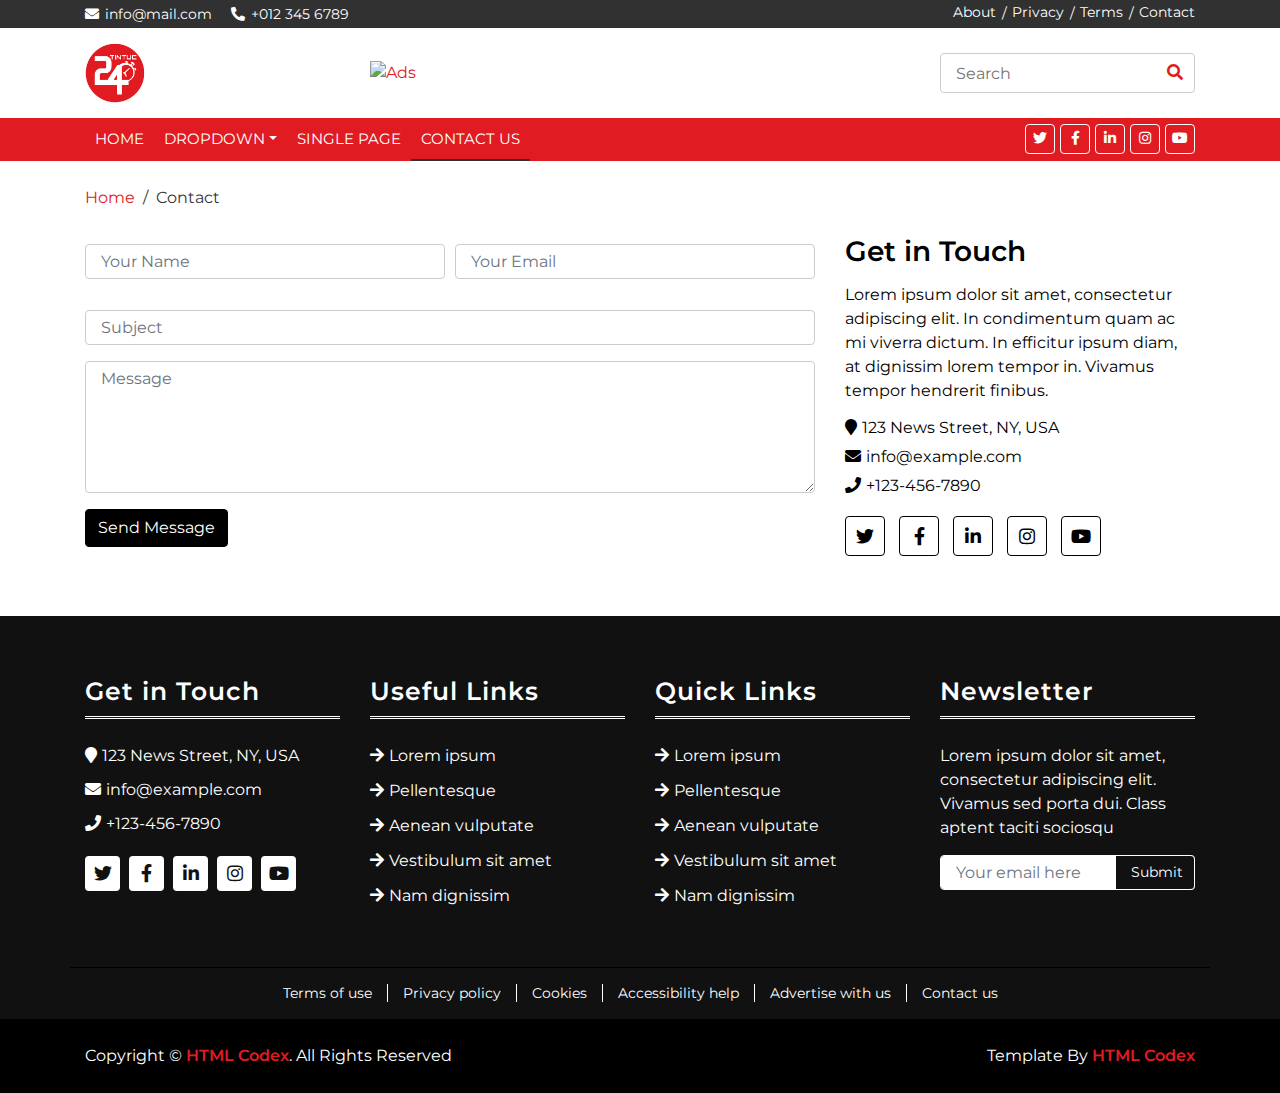
==== contact.html @ 7a1177d1 "release" ====
<!DOCTYPE html>
<html lang="en">
    <head>
        <meta charset="utf-8">
        <title>Bootstrap News Template - Free HTML Templates</title>
        <meta content="width=device-width, initial-scale=1.0" name="viewport">
        <meta content="Bootstrap News Template - Free HTML Templates" name="keywords">
        <meta content="Bootstrap News Template - Free HTML Templates" name="description">

        <!-- Favicon -->
        <link href="img/favicon.ico" rel="icon">

        <!-- Google Fonts -->
        <link href="https://fonts.googleapis.com/css?family=Montserrat:400,600&display=swap" rel="stylesheet"> 

        <!-- CSS Libraries -->
        <link href="https://stackpath.bootstrapcdn.com/bootstrap/4.4.1/css/bootstrap.min.css" rel="stylesheet">
        <link href="https://cdnjs.cloudflare.com/ajax/libs/font-awesome/5.10.0/css/all.min.css" rel="stylesheet">
        <link href="lib/slick/slick.css" rel="stylesheet">
        <link href="lib/slick/slick-theme.css" rel="stylesheet">

        <!-- Template Stylesheet -->
        <link href="css/style.css" rel="stylesheet">
    </head>

    <body>
        <!-- Top Bar Start -->
        <div class="top-bar">
            <div class="container">
                <div class="row">
                    <div class="col-md-6">
                        <div class="tb-contact">
                            <p><i class="fas fa-envelope"></i>info@mail.com</p>
                            <p><i class="fas fa-phone-alt"></i>+012 345 6789</p>
                        </div>
                    </div>
                    <div class="col-md-6">
                        <div class="tb-menu">
                            <a href="">About</a>
                            <a href="">Privacy</a>
                            <a href="">Terms</a>
                            <a href="">Contact</a>
                        </div>
                    </div>
                </div>
            </div>
        </div>
        <!-- Top Bar Start -->
        
        <!-- Brand Start -->
        <div class="brand">
            <div class="container">
                <div class="row align-items-center">
                    <div class="col-lg-3 col-md-4">
                        <div class="b-logo">
                            <a href="index.html">
                                <img src="img/logo.png" alt="Logo">
                            </a>
                        </div>
                    </div>
                    <div class="col-lg-6 col-md-4">
                        <div class="b-ads">
                            <a href="https://htmlcodex.com">
                                <img src="img/ads-1.jpg" alt="Ads">
                            </a>
                        </div>
                    </div>
                    <div class="col-lg-3 col-md-4">
                        <div class="b-search">
                            <input type="text" placeholder="Search">
                            <button><i class="fa fa-search"></i></button>
                        </div>
                    </div>
                </div>
            </div>
        </div>
        <!-- Brand End -->

        <!-- Nav Bar Start -->
        <div class="nav-bar">
            <div class="container">
                <nav class="navbar navbar-expand-md bg-dark navbar-dark">
                    <a href="#" class="navbar-brand">MENU</a>
                    <button type="button" class="navbar-toggler" data-toggle="collapse" data-target="#navbarCollapse">
                        <span class="navbar-toggler-icon"></span>
                    </button>

                    <div class="collapse navbar-collapse justify-content-between" id="navbarCollapse">
                        <div class="navbar-nav mr-auto">
                            <a href="index.html" class="nav-item nav-link">Home</a>
                            <div class="nav-item dropdown">
                                <a href="#" class="nav-link dropdown-toggle" data-toggle="dropdown">Dropdown</a>
                                <div class="dropdown-menu">
                                    <a href="#" class="dropdown-item">Sub Item 1</a>
                                    <a href="#" class="dropdown-item">Sub Item 2</a>
                                </div>
                            </div>
                            <a href="single-page.html" class="nav-item nav-link">Single Page</a>
                            <a href="contact.html" class="nav-item nav-link active">Contact Us</a>
                        </div>
                        <div class="social ml-auto">
                            <a href=""><i class="fab fa-twitter"></i></a>
                            <a href=""><i class="fab fa-facebook-f"></i></a>
                            <a href=""><i class="fab fa-linkedin-in"></i></a>
                            <a href=""><i class="fab fa-instagram"></i></a>
                            <a href=""><i class="fab fa-youtube"></i></a>
                        </div>
                    </div>
                </nav>
            </div>
        </div>
        <!-- Nav Bar End -->
        
        <!-- Breadcrumb Start -->
        <div class="breadcrumb-wrap">
            <div class="container">
                <ul class="breadcrumb">
                    <li class="breadcrumb-item"><a href="#">Home</a></li>
                    <li class="breadcrumb-item active">Contact</li>
                </ul>
            </div>
        </div>
        <!-- Breadcrumb End -->
        
        <!-- Contact Start -->
        <div class="contact">
            <div class="container">
                <div class="row align-items-center">
                    <div class="col-md-8">
                        <div class="contact-form">
                            <form>
                                <div class="form-row">
                                    <div class="form-group col-md-6">
                                        <input type="text" class="form-control" placeholder="Your Name" />
                                    </div>
                                    <div class="form-group col-md-6">
                                        <input type="email" class="form-control" placeholder="Your Email" />
                                    </div>
                                </div>
                                <div class="form-group">
                                    <input type="text" class="form-control" placeholder="Subject" />
                                </div>
                                <div class="form-group">
                                    <textarea class="form-control" rows="5" placeholder="Message"></textarea>
                                </div>
                                <div><button class="btn" type="submit">Send Message</button></div>
                            </form>
                        </div>
                    </div>
                    <div class="col-md-4">
                        <div class="contact-info">
                            <h3>Get in Touch</h3>
                            <p>
                                Lorem ipsum dolor sit amet, consectetur adipiscing elit. In condimentum quam ac mi viverra dictum. In efficitur ipsum diam, at dignissim lorem tempor in. Vivamus tempor hendrerit finibus.
                            </p>
                            <h4><i class="fa fa-map-marker"></i>123 News Street, NY, USA</h4>
                            <h4><i class="fa fa-envelope"></i>info@example.com</h4>
                            <h4><i class="fa fa-phone"></i>+123-456-7890</h4>
                            <div class="social">
                                <a href=""><i class="fab fa-twitter"></i></a>
                                <a href=""><i class="fab fa-facebook-f"></i></a>
                                <a href=""><i class="fab fa-linkedin-in"></i></a>
                                <a href=""><i class="fab fa-instagram"></i></a>
                                <a href=""><i class="fab fa-youtube"></i></a>
                            </div>
                        </div>
                    </div>
                </div>
            </div>
        </div>
        <!-- Contact End -->
        
        <!-- Footer Start -->
        <div class="footer">
            <div class="container">
                <div class="row">
                    <div class="col-lg-3 col-md-6">
                        <div class="footer-widget">
                            <h3 class="title">Get in Touch</h3>
                            <div class="contact-info">
                                <p><i class="fa fa-map-marker"></i>123 News Street, NY, USA</p>
                                <p><i class="fa fa-envelope"></i>info@example.com</p>
                                <p><i class="fa fa-phone"></i>+123-456-7890</p>
                                <div class="social">
                                    <a href=""><i class="fab fa-twitter"></i></a>
                                    <a href=""><i class="fab fa-facebook-f"></i></a>
                                    <a href=""><i class="fab fa-linkedin-in"></i></a>
                                    <a href=""><i class="fab fa-instagram"></i></a>
                                    <a href=""><i class="fab fa-youtube"></i></a>
                                </div>
                            </div>
                        </div>
                    </div>
                    
                    <div class="col-lg-3 col-md-6">
                        <div class="footer-widget">
                            <h3 class="title">Useful Links</h3>
                            <ul>
                                <li><a href="#">Lorem ipsum</a></li>
                                <li><a href="#">Pellentesque</a></li>
                                <li><a href="#">Aenean vulputate</a></li>
                                <li><a href="#">Vestibulum sit amet</a></li>
                                <li><a href="#">Nam dignissim</a></li>
                            </ul>
                        </div>
                    </div>

                    <div class="col-lg-3 col-md-6">
                        <div class="footer-widget">
                            <h3 class="title">Quick Links</h3>
                            <ul>
                                <li><a href="#">Lorem ipsum</a></li>
                                <li><a href="#">Pellentesque</a></li>
                                <li><a href="#">Aenean vulputate</a></li>
                                <li><a href="#">Vestibulum sit amet</a></li>
                                <li><a href="#">Nam dignissim</a></li>
                            </ul>
                        </div>
                    </div>
                    
                    <div class="col-lg-3 col-md-6">
                        <div class="footer-widget">
                            <h3 class="title">Newsletter</h3>
                            <div class="newsletter">
                                <p>
                                    Lorem ipsum dolor sit amet, consectetur adipiscing elit. Vivamus sed porta dui. Class aptent taciti sociosqu
                                </p>
                                <form>
                                    <input class="form-control" type="email" placeholder="Your email here">
                                    <button class="btn">Submit</button>
                                </form>
                            </div>
                        </div>
                    </div>
                </div>
            </div>
        </div>
        <!-- Footer End -->
        
        <!-- Footer Menu Start -->
        <div class="footer-menu">
            <div class="container">
                <div class="f-menu">
                    <a href="">Terms of use</a>
                    <a href="">Privacy policy</a>
                    <a href="">Cookies</a>
                    <a href="">Accessibility help</a>
                    <a href="">Advertise with us</a>
                    <a href="">Contact us</a>
                </div>
            </div>
        </div>
        <!-- Footer Menu End -->

        <!-- Footer Bottom Start -->
        <div class="footer-bottom">
            <div class="container">
                <div class="row">
                    <div class="col-md-6 copyright">
                        <p>Copyright &copy; <a href="https://htmlcodex.com">HTML Codex</a>. All Rights Reserved</p>
                    </div>

                    <div class="col-md-6 template-by">
                        <p>Template By <a href="https://htmlcodex.com">HTML Codex</a></p>
                    </div>
                </div>
            </div>
        </div>
        <!-- Footer Bottom End -->

        <!-- Back to Top -->
        <a href="#" class="back-to-top"><i class="fa fa-chevron-up"></i></a>

        <!-- JavaScript Libraries -->
        <script src="https://code.jquery.com/jquery-3.4.1.min.js"></script>
        <script src="https://stackpath.bootstrapcdn.com/bootstrap/4.4.1/js/bootstrap.bundle.min.js"></script>
        <script src="lib/easing/easing.min.js"></script>
        <script src="lib/slick/slick.min.js"></script>

        <!-- Template Javascript -->
        <script src="js/main.js"></script>
    </body>
</html>
---- css/style.css ----
/**********************************/
/********** General CSS ***********/
/**********************************/
body {
    color: #000000;
    font-family: 'Montserrat', sans-serif;
    font-weight: 400;
    background: #ffffff;
}

a {
    color: #e01b22;
    transition: 0.5s;
}

a:hover,
a:active,
a:focus {
    color: #000000;
    outline: none;
    text-decoration: none;
}

p {
    padding: 0;
    margin: 0 0 15px 0;
    color: #000000;
}

h1,
h2,
h3,
h4,
h5,
h6 {
    margin: 0 0 15px 0;
    padding: 0;
    color: #000000;
    font-weight: 600;
}

h4,
h5,
h6 {
    font-weight: 400;
}

.back-to-top {
    position: fixed;
    display: none;
    background: #e01b22;
    color: #ffffff;
    width: 35px;
    height: 35px;
    text-align: center;
    line-height: 1;
    font-size: 16px;
    right: 15px;
    bottom: 15px;
    transition: background 0.5s;
    border-radius: 4px;
    z-index: 11;
}

.back-to-top:hover {
    background: #000000;
}

.back-to-top i {
    padding-top: 9px;
    color: #ffffff;
}


/**********************************/
/********* Form Input CSS *********/
/**********************************/
.form-control,
.custom-select {
    width: 100%;
    height: 35px;
    padding: 5px 15px;
    color: #999999;
    border: 1px solid #cccccc;
    margin-bottom: 15px
}

.form-control:focus,
.custom-select:focus {
    box-shadow: none;
    border-color: #e01b22;
}

.custom-radio,
.custom-checkbox {
    margin-bottom: 15px;
}

.custom-radio .custom-control-label::before,
.custom-checkbox .custom-control-label::before {
    border-color: #cccccc;
}

.custom-radio .custom-control-input:checked~.custom-control-label::before,
.custom-checkbox .custom-control-input:checked~.custom-control-label::before {
    color: #ffffff;
    background: #e01b22;
}

button.btn {
    color: #ffffff;
    background: #000000;
    border: 1px solid #000000;
}

button.btn:hover {
    color: #ffffff;
    background: #e01b22;
    border-color: #e01b22;
}


/**********************************/
/*********** Top Bar CSS **********/
/**********************************/
.top-bar {
    padding: 2px 0;
    background: #313131;
}

.top-bar .tb-contact p {
    display: inline-block;
    margin: 0;
    color: #ffffff;
    font-size: 14px;
}

.top-bar .tb-contact p i {
    margin-right: 6px;
}

.top-bar .tb-contact p:first-child {
    margin-right: 15px;
}

.top-bar .tb-menu {
    font-size: 0;
    text-align: right;
}

.top-bar .tb-menu a {
    color: #ffffff;
    font-size: 14px;
    margin: 0 8px;
}

.top-bar .tb-menu a:hover {
    color: #ffffff;
}

.top-bar .tb-menu a:last-child {
    margin-right: 0;
}

.top-bar .tb-menu a::after {
    position: absolute;
    content: "/";
    margin: 1px 0 0 6px;
    color: #ffffff;
    font-size: 14px;
}

.top-bar .tb-menu a:last-child::after {
    display: none;
}

@media (max-width: 768px) {
    .top-bar .tb-contact,
    .top-bar .tb-menu {
        text-align: center;
    }
}


/**********************************/
/*********** Brand CSS ************/
/**********************************/
.brand {
    margin: 15px 0;
    background: #ffffff;
}

.brand .b-logo {
    text-align: left;
    overflow: hidden;
}

.brand .b-logo a img {
    max-width: 100%;
    max-height: 60px;
}

.brand .b-ads {
    overflow: hidden;
}

.brand .b-ads a img {
    max-width: 100%;
    max-height: 100%;
}

.brand .b-search {
    width: 100%;
}

.brand .b-search input[type=text] {
    width: 100%;
    height: 40px;
    padding: 0 15px;
    color: #666666;
    border: 1px solid #cccccc;
    border-radius: 4px;
}

.brand .b-search input[type=text]:focus {
    border-color: #e01b22;
}

.brand .b-search button {
    position: absolute;
    width: 40px;
    height: 40px;
    top: 0;
    right: 15px;
    border: none;
    background: none;
    color: #e01b22;
    border-radius: 0 4px 4px 0;
}

.brand .b-search button:hover {
    background: #e01b22;
    color: #ffffff;
}

@media (min-width: 768px) {
    .brand {
        max-height: 90px;
    }
}

@media (max-width: 767.98px) {
    .brand .b-logo,
    .brand .b-ads,
    .brand .b-search {
        text-align: center;
        margin-bottom: 15px;
    }
    
    .brand .b-search {
        margin-bottom: 0;
    }
}


/**********************************/
/*********** Nav Bar CSS **********/
/**********************************/
.nav-bar {
    position: relative;
}

.nav-bar.nav-sticky {
    position: fixed;
    top: 0;
    width: 100%;
    box-shadow: 0 2px 5px rgba(0, 0, 0, .3);
    z-index: 999;
}

.nav-bar .navbar {
    height: 100%;
    padding: 0;
}

.navbar-dark .navbar-nav .nav-link,
.navbar-dark .navbar-nav .nav-link:focus,
.navbar-dark .navbar-nav .nav-link:hover,
.navbar-dark .navbar-nav .nav-link.active {
    padding: 10px 10px 8px 10px;
    color: #ffffff;
}

.navbar-dark .navbar-nav .nav-link:hover,
.navbar-dark .navbar-nav .nav-link.active {
    border-bottom: 2px solid #313131;
    transition: none;
}

.nav-bar .dropdown-menu {
    margin-top: 0;
    border: 0;
    border-radius: 0;
    background: #f8f9fa;
}

@media (min-width: 768px) {
    .nav-bar,
    .nav-bar .navbar {
        background: #e01b22 !important;
    }
    
    .nav-bar .navbar-brand {
        display: none;
    }
    
    .nav-bar a.nav-link {
        padding: 8px 15px;
        font-size: 15px;
        text-transform: uppercase;
    }
}

@media (max-width: 768px) {   
    .nav-bar,
    .nav-bar .navbar {
        padding: 3px 0;
        background: #e01b22 !important;
    }
    
    .nav-bar a.nav-link {
        padding: 5px;
    }
    
    .nav-bar .dropdown-menu {
        box-shadow: none;
    }
    
    .nav-bar .social {
        display: none;
    }
}

.nav-bar .social {
    font-size: 0;
    overflow: hidden;
}

.nav-bar .social a {
    display: inline-block;
    margin-left: 5px;
    width: 30px;
    height: 30px;
    padding: 3px 0;
    text-align: center;
    font-size: 14px;
    background: #e01b22;
    border: 1px solid #ffffff;
    border-radius: 4px;
}

.nav-bar .social a:hover {
    background: #ffffff;
    border: 1px solid #ffffff;
}

.nav-bar .social a i {
    color: #ffffff;
}

.nav-bar .social a:hover i {
    color: #e01b22;
}


/**********************************/
/********** Top News CSS **********/
/**********************************/
.top-news {
    position: relative;
    width: 100%;
    padding: 30px 0 0 0;
}

.top-news .tn-img {
    position: relative;
    overflow: hidden;
}

.top-news .tn-img img {
    width: 100%;
}

.top-news .tn-img:hover img {
    filter: blur(3px);
    -webkit-filter: blur(3px);
}

.top-news .tn-title {
    position: absolute;
    top: 0; 
    right: 0;
    bottom: 0; 
    left: 0;
    padding: 15px 10px 15px 20px;
    background-image: linear-gradient(rgba(0, 0, 0, .0), rgba(0, 0, 0, .3), rgba(0, 0, 0, .9));
    display: flex;
    align-items: flex-end;
}

.top-news .tn-title a {
    display: block;
    width: 100%;
    color: #ffffff;
    font-size: 18px;
    font-weight: 400;
    transition: .3s;
}

.top-news .tn-left .tn-title a {
    font-size: 30px;
    font-weight: 600;
}

.top-news .tn-title a:hover {
    color: #e01b22;
}

.top-news .tn-left {
    margin-bottom: 30px;
}

.top-news .tn-right {
    margin-bottom: 60px;
    padding: 0 30px;
}

.top-news .tn-right .col-md-6 {
    padding: 0;
}

.top-news .slick-prev,
.top-news .slick-next {
    width: 28px;
    height: 28px;
    z-index: 1;
    transition: .5s;
    color: #ffffff;
    background: #000000;
    border-radius: 4px;
}

.top-news .slick-prev {
    left: 30px;
}

.top-news .slick-next {
    right: 30px;
}

.top-news .slick-prev:hover,
.top-news .slick-prev:focus,
.top-news .slick-next:hover,
.top-news .slick-next:focus {
    color: #ffffff;
    background: #e01b22;
}

.top-news .slick-prev::before,
.top-news .slick-next::before {
    font-family: "Font Awesome 5 Free";
    font-size: 18px;
    font-weight: 900;
    color: #ffffff;
}

.top-news .slick-prev::before {
    content: "\f104";
}

.top-news .slick-next::before {
    content: "\f105";
}


/**********************************/
/******* Category News CSS ********/
/**********************************/
.cat-news {
    position: relative;
    width: 100%;
    padding: 0;
}

.cat-news .col-md-6 {
    margin-bottom: 30px;
}

.cat-news h2 {
    color: #000000;
    margin-bottom: 30px;
    padding-bottom: 15px;
    border-bottom: 3px double #000000;
}

.cat-news .cn-img {
    position: relative;
    overflow: hidden;
}

.cat-news .cn-img img {
    width: 100%;
}

.cat-news .cn-img:hover img {
    filter: blur(3px);
    -webkit-filter: blur(3px);
}

.cat-news .cn-title {
    position: absolute;
    top: 0; 
    right: 0;
    bottom: 0; 
    left: 0;
    padding: 15px 10px 15px 20px;
    background-image: linear-gradient(rgba(0, 0, 0, .0), rgba(0, 0, 0, .3), rgba(0, 0, 0, .9));
    display: flex;
    align-items: flex-end;
}

.cat-news .cn-title a {
    display: block;
    width: 100%;
    color: #ffffff;
    font-size: 18px;
    font-weight: 400;
    transition: .3s;
}

.cat-news .cn-title a:hover {
    color: #e01b22;
}

.cat-news .slick-prev,
.cat-news .slick-next {
    top: -62px;
    width: 28px;
    height: 28px;
    z-index: 1;
    transition: .5s;
    color: #ffffff;
    background: #000000;
    border-radius: 4px;
}

.cat-news .slick-prev {
    left: calc(100% - 85px);
}

.cat-news .slick-next {
    right: 14px;
}

.cat-news .slick-prev:hover,
.cat-news .slick-prev:focus,
.cat-news .slick-next:hover,
.cat-news .slick-next:focus {
    color: #ffffff;
    background: #e01b22;
}

.cat-news .slick-prev::before,
.cat-news .slick-next::before {
    font-family: "Font Awesome 5 Free";
    font-size: 18px;
    font-weight: 900;
    color: #ffffff;
}

.cat-news .slick-prev::before {
    content: "\f104";
}

.cat-news .slick-next::before {
    content: "\f105";
}


/**********************************/
/********** Tab News CSS **********/
/**********************************/
.tab-news {
    position: relative;
}

.tab-news .col-md-6 {
    margin-bottom: 60px;
}

.tab-news .nav.nav-pills .nav-link {
    color: #ffffff;
    background: #000000;
    border-radius: 0;
}

.tab-news .nav.nav-pills .nav-link:hover,
.tab-news .nav.nav-pills .nav-link.active {
    color: #ffffff;
    background: #e01b22;
}

.tab-news .tab-content {
    padding: 30px 15px 15px 15px;
    background: rgba(0, 0, 0, .05);
}

.tab-news .tn-news {
    display: flex;
    align-items: center;
    margin-bottom: 15px;
    background: #ffffff;
}

.tab-news .tn-img {
    width: 150px;
}

.tab-news .tn-img img {
    width: 150px;
}

.tab-news .tn-title {
    padding: 10px 15px;
}

.tab-news .tn-title a {
    color: #000000;
    font-size: 18px;
    font-weight: 400;
    transition: all .3s;
}

.tab-news .tn-title a:hover {
    color: #e01b22;
}



/**********************************/
/********** Main News CSS *********/
/**********************************/
.main-news {
    position: relative;
    width: 100%;
    margin-bottom: 30px;
}

.main-news .col-md-4 {
    margin-bottom: 30px;
}

.main-news .mn-img {
    position: relative;
    overflow: hidden;
}

.main-news .mn-img img {
    width: 100%;
}

.main-news .mn-img:hover img {
    filter: blur(3px);
    -webkit-filter: blur(3px);
}

.main-news .mn-title {
    position: absolute;
    top: 0; 
    right: 0;
    bottom: 0; 
    left: 0;
    padding: 15px 10px 15px 20px;
    background-image: linear-gradient(rgba(0, 0, 0, .0), rgba(0, 0, 0, .3), rgba(0, 0, 0, .9));
    display: flex;
    align-items: flex-end;
}

.main-news .mn-title a {
    display: block;
    width: 100%;
    color: #ffffff;
    font-size: 18px;
    font-weight: 400;
    transition: .3s;
}

.main-news .mn-title a:hover {
    color: #e01b22;
}

.main-news .mn-list {
    margin-bottom: 30px;
}

.main-news .mn-list h2 {
    color: #000000;
    margin-bottom: 30px;
    padding-bottom: 15px;
    border-bottom: 3px double #000000;
}

.main-news .mn-list ul {
    margin: 0;
    padding: 0;
    list-style: none;
}

.main-news .mn-list ul li {
    margin: 0 0 12px 22px; 
}

.main-news .mn-list ul li:last-child {
    margin-bottom: 0; 
}

.main-news .mn-list ul li a {
    color: #000000;
    display: block;
    line-height: 23px;
}

.main-news .mn-list ul li::before {
    position: absolute;
    content: '\f061';
    font-family: 'Font Awesome 5 Free';
    font-weight: 900;
    color: #000000;
    left: 1px;
}

.main-news .mn-list ul li a:hover {
    color: #e01b22;
}


/**********************************/
/********* Breadcrumb CSS *********/
/**********************************/
.breadcrumb-wrap {
    position: relative;
    width: 100%;
    background: #ffffff;
}

.breadcrumb-wrap .breadcrumb {
    margin: 25px 0 0 0;
    padding: 0;
    background: none;
}

.breadcrumb-wrap .breadcrumb .breadcrumb-item + .breadcrumb-item::before {
    color: #353535;
}

.breadcrumb-wrap .breadcrumb .breadcrumb-item.active {
    color: #353535;
}


/**********************************/
/********* Single News CSS ********/
/**********************************/
.single-news {
    position: relative;
    width: 100%;
    padding: 25px 0 0 0;
    margin-bottom: 15px;
}

.single-news .sn-img {
    position: relative;
    overflow: hidden;
}

.single-news .sn-img img {
    width: 100%;
}

.single-news .sn-content {
    position: relative;
    width: 100%;
    padding: 30px 0;
}

.single-news .sn-content h1.sn-title {
    display: block;
    width: 100%;
    color: #000000;
}

.single-news .sn-related {
    margin-bottom: 45px;
}

.single-news .sn-related h2 {
    color: #000000;
    margin-bottom: 30px;
    padding-bottom: 15px;
    border-bottom: 3px double #000000;
}

.single-news .sn-slider .sn-img {
    position: relative;
    overflow: hidden;
}

.single-news .sn-slider .sn-img img {
    width: 100%;
}

.single-news .sn-slider .sn-img:hover img {
    filter: blur(3px);
    -webkit-filter: blur(3px);
}

.single-news .sn-slider .sn-title {
    position: absolute;
    top: 0; 
    right: 0;
    bottom: 0; 
    left: 0;
    padding: 15px 10px 15px 20px;
    background-image: linear-gradient(rgba(0, 0, 0, .0), rgba(0, 0, 0, .3), rgba(0, 0, 0, .9));
    display: flex;
    align-items: flex-end;
}

.single-news .sn-slider .sn-title a {
    display: block;
    width: 100%;
    color: #ffffff;
    font-size: 18px;
    font-weight: 400;
    transition: .3s;
}

.single-news .sn-slider .sn-title a:hover {
    color: #e01b22;
}

.single-news .sn-slider .slick-prev,
.single-news .sn-slider .slick-next {
    top: -62px;
    width: 28px;
    height: 28px;
    z-index: 1;
    transition: .5s;
    color: #ffffff;
    background: #000000;
    border-radius: 4px;
}

.single-news .sn-slider .slick-prev {
    left: calc(100% - 85px);
}

.single-news .sn-slider .slick-next {
    right: 14px;
}

.single-news .sn-slider .slick-prev:hover,
.single-news .sn-slider .slick-prev:focus,
.single-news .sn-slider .slick-next:hover,
.single-news .sn-slider .slick-next:focus {
    color: #ffffff;
    background: #e01b22;
}

.single-news .sn-slider .slick-prev::before,
.single-news .sn-slider .slick-next::before {
    font-family: "Font Awesome 5 Free";
    font-size: 18px;
    font-weight: 900;
    color: #ffffff;
}

.single-news .sn-slider .slick-prev::before {
    content: "\f104";
}

.single-news .sn-slider .slick-next::before {
    content: "\f105";
}


/**********************************/
/*********** Sidebar CSS **********/
/**********************************/
.sidebar {
    position: relative;
    width: 100%;
}

.sidebar .sidebar-widget {
    position: relative;
    width: 100%;
    margin-bottom: 45px;
}

.sidebar .sidebar-widget h2.sw-title {
    color: #000000;
    margin-bottom: 30px;
    padding-bottom: 15px;
    border-bottom: 3px double #000000;
}

.sidebar .sidebar-widget .news-list {
    position: relative;
    margin-bottom: 30px;
}

.sidebar .news-list .nl-item {
    display: flex;
    align-items: center;
    margin-bottom: 15px;
}

.sidebar .news-list .nl-item .nl-img {
    width: 100px;
}

.sidebar .news-list .nl-item .nl-img img {
    width: 100px;
}

.sidebar .news-list .nl-item .nl-title {
    padding-left: 15px;
}

.sidebar .news-list .nl-item .nl-title a {
    color: #000000;
    font-size: 16px;
    font-weight: 400;
    transition: all .3s;
}

.sidebar .news-list .nl-item .nl-title a:hover {
    color: #e01b22;
}

.sidebar .sidebar-widget .tab-news {
    position: relative;
    margin-bottom: 30px;
}

.sidebar .tab-news .nav.nav-pills .nav-link {
    color: #ffffff;
    background: #000000;
    border-radius: 0;
}

.sidebar .tab-news .nav.nav-pills .nav-link:hover,
.sidebar .tab-news .nav.nav-pills .nav-link.active {
    color: #ffffff;
    background: #e01b22;
}

.sidebar .tab-news .tab-content {
    padding: 15px 0 0 0;
    background: transparent;
}

.sidebar .tab-news .tab-content .container {
    padding: 0;
}

.sidebar .tab-news .tn-news {
    display: flex;
    align-items: center;
    margin-bottom: 15px;
}

.sidebar .tab-news .tn-img {
    width: 100px;
}

.sidebar .tab-news .tn-img img {
    width: 100px;
}

.sidebar .tab-news .tn-title {
    padding: 0 0 0 15px;
}

.sidebar .tab-news .tn-title a {
    color: #000000;
    font-size: 16px;
    font-weight: 400;
    transition: all .3s;
}

.sidebar .tab-news .tn-title a:hover {
    color: #e01b22;
}

.sidebar .sidebar-widget .category {
    position: relative;
}

.sidebar .category ul {
    margin: 0;
    padding: 0;
    list-style: none;
}

.sidebar .category ul li {
    margin: 0 0 12px 22px; 
}

.sidebar .category ul li:last-child {
    margin-bottom: 0; 
}

.sidebar .category ul li a {
    display: inline-block;
    color: #000000;
    line-height: 23px;
}

.sidebar .category ul li a:hover {
    color: #e01b22;
}

.sidebar .category ul li::before {
    position: absolute;
    content: '\f061';
    font-family: 'Font Awesome 5 Free';
    font-weight: 900;
    color: #000000;
    left: 1px;
}

.sidebar .category ul li span {
    display: inline-block;
    float: right;
}

.sidebar .sidebar-widget .tags {
    position: relative;
}

.sidebar .sidebar-widget .tags a {
    display: inline-block;
    margin-bottom: 5px;
    padding: 5px 10px;
    color: #000000;
    background: #ffffff;
    border: 1px solid #000000;
    border-radius: 4px;
}

.sidebar .sidebar-widget .tags a:hover {
    color: #ffffff;
    background: #e01b22;
    border: 1px solid #e01b22;
}

.sidebar .sidebar-widget .image a {
    display: block;
    width: 100%;
    overflow: hidden;
}

.sidebar .sidebar-widget .image img {
    max-width: 100%;
    transition: .3s;
}

.sidebar .sidebar-widget .image img:hover {
    transform: scale(1.1);
    filter: blur(3px);
    -webkit-filter: blur(3px);
}


/**********************************/
/********** Contact CSS ***********/
/**********************************/
.contact {
    position: relative;
    padding: 25px 0 15px 0;
}

.contact .contact-form,
.contact .contact-info {
    margin-bottom: 45px;
}

.contact .contact-info h4 {
    margin-bottom: 10px;
    font-size: 16px;
    font-weight: 400;
}

.contact .contact-info h4 i {
    color: #000000;
    margin-right: 5px;
}

.contact .social {
    position: relative;
    width: 100%;
}

.contact .social a {
    display: inline-block;
    margin: 10px 10px 0 0;
    width: 40px;
    height: 40px;
    padding: 7px 0;
    text-align: center;
    font-size: 18px;
    border: 1px solid #000000;
    border-radius: 4px;
}

.contact .social a i {
    color: #000000;
}

.contact .social a:hover {
    background: #e01b22;
    border-color: #e01b22;
}

.contact .social a:hover i {
    color: #ffffff;
}


/**********************************/
/********** Footer CSS ************/
/**********************************/
.footer {
    position: relative;
    padding: 60px 0 0 0;
    background: #111111;
}

.footer .footer-widget {
    position: relative;
    width: 100%;
    margin-bottom: 60px;
}

.footer .footer-widget .title {
    color: #ffffff;
    font-size: 25px;
    letter-spacing: 1px;
    padding-bottom: 10px;
    margin-bottom: 25px;
    border-bottom: 3px double #ffffff;
}

.footer .footer-widget p {
    color: #ffffff;
}

.footer .footer-widget ul {
    margin: 0;
    padding: 0;
    list-style: none;
}

.footer .footer-widget ul li {
    margin-bottom: 12px; 
}

.footer .footer-widget ul li:last-child {
    margin-bottom: 0; 
}

.footer .footer-widget ul li a {
    color: #ffffff;
    white-space: nowrap;
    display: block;
    line-height: 23px;
}

.footer .footer-widget ul li a::before {
    content: '\f061';
    font-family: 'Font Awesome 5 Free';
    font-weight: 900;
    padding-right: 5px;
}

.footer .footer-widget ul li a:hover {
    padding-left: 10px;
    color: #e01b22;
}

.footer .contact-info p {
    margin-bottom: 10px;
    color: #ffffff;
    font-size: 16px;
}

.footer .contact-info p i {
    color: #ffffff;
    margin-right: 5px;
}

.footer .social {
    position: relative;
    width: 100%;
}

.footer .social a {
    display: inline-block;
    margin: 10px 5px 0 0;
    width: 35px;
    height: 35px;
    padding: 5px 0;
    text-align: center;
    font-size: 18px;
    background: #ffffff;
    border-radius: 4px;
}

.footer .social a i {
    color: #111111;
}

.footer .social a:hover {
    background: #e01b22;
}

.footer .social a:hover i {
    color: #ffffff;
}

.footer .newsletter {
    position: relative;
    width: 100%;
}

.footer .newsletter form {
    position: relative;
    width: 100%;
}

.footer .newsletter input {
    width: 100%;
    height: 35px;
    padding: 0 15px;
    border: 1px solid #ffffff;
    border-radius: 4px;
}

.footer .newsletter .btn {
    position: absolute;
    width: 80px;
    height: 35px;
    top: 0;
    right: 0;
    padding: 0 15px;
    border: none;
    background: #111111;
    color: #ffffff;
    font-size: 14px;
    border: 1px solid #ffffff;
    border-radius: 0 4px 4px 0;
}

.footer .newsletter .btn:hover {
    background: #e01b22;
}

.footer .newsletter input:focus,
.footer .newsletter .btn:focus {
    box-shadow: none;
}


/**********************************/
/******** Footer Menu CSS *********/
/**********************************/
.footer-menu {
    position: relative;
    background: #111111;
}

.footer-menu .container {
    padding: 15px 0;
    border-top: 1px solid #000000;
}

.footer-menu .f-menu {
    font-size: 0;
    text-align: center;
}

.footer-menu .f-menu a {
    color: #ffffff;
    font-size: 14px;
    margin-right: 15px;
    padding-right: 15px;
    border-right: 1px solid #ffffff;
}

.footer-menu .f-menu a:hover {
    color: #e01b22;
}

.footer-menu .f-menu a:last-child {
    margin-right: 0;
    padding-right: 0;
    border-right: none;
}


/**********************************/
/******** Footer Bottom CSS *******/
/**********************************/
.footer-bottom {
    position: relative;
    padding: 25px 0;
    background: #000000;
}

.footer-bottom .copyright {
    text-align: left;
}

.footer-bottom .template-by {
    text-align: right;
}

.footer-bottom .copyright p,
.footer-bottom .template-by p {
    color: #ffffff;
    font-weight: 400;
    margin: 0;
}

.footer-bottom .copyright p a,
.footer-bottom .template-by p a {
    font-weight: 600;
}

.footer-bottom .copyright p a:hover,
.footer-bottom .template-by p a:hover {
    color: #ffffff;
}

@media (max-width: 768.98px) {
    .footer-bottom .copyright,
    .footer-bottom .template-by {
        text-align: center; 
    } 
}
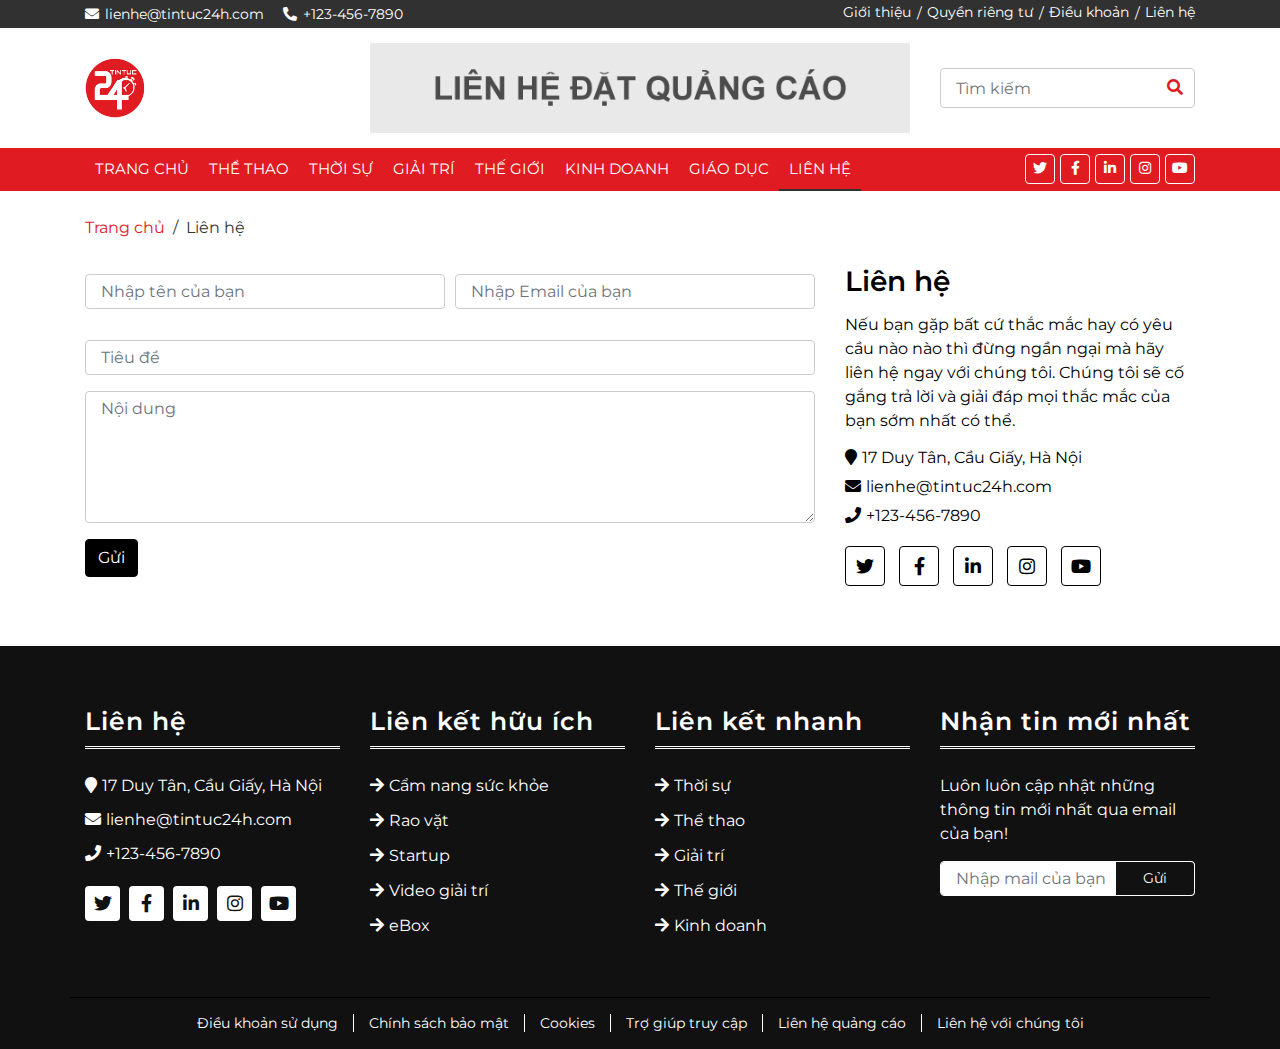
==== commit f38820eb: "Update contact.html" ====
--- a/contact.html
+++ b/contact.html
@@ -2,13 +2,13 @@
 <html lang="en">
     <head>
         <meta charset="utf-8">
-        <title>Bootstrap News Template - Free HTML Templates</title>
+        <title>Liên hệ tòa soạn</title>
         <meta content="width=device-width, initial-scale=1.0" name="viewport">
         <meta content="Bootstrap News Template - Free HTML Templates" name="keywords">
         <meta content="Bootstrap News Template - Free HTML Templates" name="description">
 
         <!-- Favicon -->
-        <link href="img/favicon.ico" rel="icon">
+        <link href="img/logo.png" rel="icon">
 
         <!-- Google Fonts -->
         <link href="https://fonts.googleapis.com/css?family=Montserrat:400,600&display=swap" rel="stylesheet"> 
@@ -30,16 +30,16 @@
                 <div class="row">
                     <div class="col-md-6">
                         <div class="tb-contact">
-                            <p><i class="fas fa-envelope"></i>info@mail.com</p>
-                            <p><i class="fas fa-phone-alt"></i>+012 345 6789</p>
+                            <p><i class="fas fa-envelope"></i>lienhe@tintuc24h.com</p>
+                            <p><i class="fas fa-phone-alt"></i>+123-456-7890</p>
                         </div>
                     </div>
                     <div class="col-md-6">
                         <div class="tb-menu">
-                            <a href="">About</a>
-                            <a href="">Privacy</a>
-                            <a href="">Terms</a>
-                            <a href="">Contact</a>
+                            <a href="">Giới thiệu</a>
+                            <a href="">Quyền riêng tư</a>
+                            <a href="">Điều khoản</a>
+                            <a href="">Liên hệ</a>
                         </div>
                     </div>
                 </div>
@@ -60,14 +60,14 @@
                     </div>
                     <div class="col-lg-6 col-md-4">
                         <div class="b-ads">
-                            <a href="https://htmlcodex.com">
-                                <img src="img/ads-1.jpg" alt="Ads">
+                            <a href="#">
+                                <img src="img/ads-1.png" alt="Ads">
                             </a>
                         </div>
                     </div>
                     <div class="col-lg-3 col-md-4">
                         <div class="b-search">
-                            <input type="text" placeholder="Search">
+                            <input type="text" placeholder="Tìm kiếm">
                             <button><i class="fa fa-search"></i></button>
                         </div>
                     </div>
@@ -87,16 +87,14 @@
 
                     <div class="collapse navbar-collapse justify-content-between" id="navbarCollapse">
                         <div class="navbar-nav mr-auto">
-                            <a href="index.html" class="nav-item nav-link">Home</a>
-                            <div class="nav-item dropdown">
-                                <a href="#" class="nav-link dropdown-toggle" data-toggle="dropdown">Dropdown</a>
-                                <div class="dropdown-menu">
-                                    <a href="#" class="dropdown-item">Sub Item 1</a>
-                                    <a href="#" class="dropdown-item">Sub Item 2</a>
-                                </div>
-                            </div>
-                            <a href="single-page.html" class="nav-item nav-link">Single Page</a>
-                            <a href="contact.html" class="nav-item nav-link active">Contact Us</a>
+                            <a href="index.html" class="nav-item nav-link">Trang chủ</a>
+                            <a href="#" class="nav-item nav-link">Thể thao</a>
+                            <a href="#" class="nav-item nav-link">Thời sự</a>
+							<a href="#" class="nav-item nav-link">Giải trí</a>
+							<a href="#" class="nav-item nav-link">Thế giới</a>
+							<a href="#" class="nav-item nav-link">Kinh doanh</a>
+							<a href="#" class="nav-item nav-link">Giáo dục</a>
+							<a href="contact.html" class="nav-item nav-link active">Liên hệ</a>
                         </div>
                         <div class="social ml-auto">
                             <a href=""><i class="fab fa-twitter"></i></a>
@@ -110,13 +108,13 @@
             </div>
         </div>
         <!-- Nav Bar End -->
-        
+
         <!-- Breadcrumb Start -->
         <div class="breadcrumb-wrap">
             <div class="container">
                 <ul class="breadcrumb">
-                    <li class="breadcrumb-item"><a href="#">Home</a></li>
-                    <li class="breadcrumb-item active">Contact</li>
+                    <li class="breadcrumb-item"><a href="#">Trang chủ</a></li>
+                    <li class="breadcrumb-item active">Liên hệ</li>
                 </ul>
             </div>
         </div>
@@ -131,30 +129,30 @@
                             <form>
                                 <div class="form-row">
                                     <div class="form-group col-md-6">
-                                        <input type="text" class="form-control" placeholder="Your Name" />
+                                        <input type="text" class="form-control" placeholder="Nhập tên của bạn" />
                                     </div>
                                     <div class="form-group col-md-6">
-                                        <input type="email" class="form-control" placeholder="Your Email" />
+                                        <input type="email" class="form-control" placeholder="Nhập Email của bạn" />
                                     </div>
                                 </div>
                                 <div class="form-group">
-                                    <input type="text" class="form-control" placeholder="Subject" />
+                                    <input type="text" class="form-control" placeholder="Tiêu đề" />
                                 </div>
                                 <div class="form-group">
-                                    <textarea class="form-control" rows="5" placeholder="Message"></textarea>
-                                </div>
-                                <div><button class="btn" type="submit">Send Message</button></div>
+                                    <textarea class="form-control" rows="5" placeholder="Nội dung"></textarea>
+                                </div>
+                                <div><button class="btn" type="submit">Gửi</button></div>
                             </form>
                         </div>
                     </div>
                     <div class="col-md-4">
                         <div class="contact-info">
-                            <h3>Get in Touch</h3>
+                            <h3>Liên hệ</h3>
                             <p>
-                                Lorem ipsum dolor sit amet, consectetur adipiscing elit. In condimentum quam ac mi viverra dictum. In efficitur ipsum diam, at dignissim lorem tempor in. Vivamus tempor hendrerit finibus.
+                                Nếu bạn gặp bất cứ thắc mắc hay có yêu cầu nào nào thì đừng ngần ngại mà hãy liên hệ ngay với chúng tôi. Chúng tôi sẽ cố gắng trả lời và giải đáp mọi thắc mắc của bạn sớm nhất có thể.
                             </p>
-                            <h4><i class="fa fa-map-marker"></i>123 News Street, NY, USA</h4>
-                            <h4><i class="fa fa-envelope"></i>info@example.com</h4>
+                            <h4><i class="fa fa-map-marker"></i>17 Duy Tân, Cầu Giấy, Hà Nội</h4>
+                            <h4><i class="fa fa-envelope"></i>lienhe@tintuc24h.com</h4>
                             <h4><i class="fa fa-phone"></i>+123-456-7890</h4>
                             <div class="social">
                                 <a href=""><i class="fab fa-twitter"></i></a>
@@ -169,17 +167,17 @@
             </div>
         </div>
         <!-- Contact End -->
-        
+
         <!-- Footer Start -->
         <div class="footer">
             <div class="container">
                 <div class="row">
                     <div class="col-lg-3 col-md-6">
                         <div class="footer-widget">
-                            <h3 class="title">Get in Touch</h3>
+                            <h3 class="title">Liên hệ</h3>
                             <div class="contact-info">
-                                <p><i class="fa fa-map-marker"></i>123 News Street, NY, USA</p>
-                                <p><i class="fa fa-envelope"></i>info@example.com</p>
+                                <p><i class="fa fa-map-marker"></i>17 Duy Tân, Cầu Giấy, Hà Nội</p>
+                                <p><i class="fa fa-envelope"></i>lienhe@tintuc24h.com</p>
                                 <p><i class="fa fa-phone"></i>+123-456-7890</p>
                                 <div class="social">
                                     <a href=""><i class="fab fa-twitter"></i></a>
@@ -194,40 +192,40 @@
                     
                     <div class="col-lg-3 col-md-6">
                         <div class="footer-widget">
-                            <h3 class="title">Useful Links</h3>
+                            <h3 class="title">Liên kết hữu ích</h3>
                             <ul>
-                                <li><a href="#">Lorem ipsum</a></li>
-                                <li><a href="#">Pellentesque</a></li>
-                                <li><a href="#">Aenean vulputate</a></li>
-                                <li><a href="#">Vestibulum sit amet</a></li>
-                                <li><a href="#">Nam dignissim</a></li>
+                                <li><a href="#">Cẩm nang sức khỏe</a></li>
+                                <li><a href="#">Rao vặt</a></li>
+                                <li><a href="#">Startup</a></li>
+                                <li><a href="#">Video giải trí</a></li>
+                                <li><a href="#">eBox</a></li>
                             </ul>
                         </div>
                     </div>
 
                     <div class="col-lg-3 col-md-6">
                         <div class="footer-widget">
-                            <h3 class="title">Quick Links</h3>
+                            <h3 class="title">Liên kết nhanh</h3>
                             <ul>
-                                <li><a href="#">Lorem ipsum</a></li>
-                                <li><a href="#">Pellentesque</a></li>
-                                <li><a href="#">Aenean vulputate</a></li>
-                                <li><a href="#">Vestibulum sit amet</a></li>
-                                <li><a href="#">Nam dignissim</a></li>
+                                <li><a href="#">Thời sự</a></li>
+                                <li><a href="#">Thể thao</a></li>
+                                <li><a href="#">Giải trí</a></li>
+                                <li><a href="#">Thế giới</a></li>
+                                <li><a href="#">Kinh doanh</a></li>
                             </ul>
                         </div>
                     </div>
                     
                     <div class="col-lg-3 col-md-6">
                         <div class="footer-widget">
-                            <h3 class="title">Newsletter</h3>
+                            <h3 class="title">Nhận tin mới nhất</h3>
                             <div class="newsletter">
                                 <p>
-                                    Lorem ipsum dolor sit amet, consectetur adipiscing elit. Vivamus sed porta dui. Class aptent taciti sociosqu
+                                    Luôn luôn cập nhật những thông tin mới nhất qua email của bạn!
                                 </p>
                                 <form>
-                                    <input class="form-control" type="email" placeholder="Your email here">
-                                    <button class="btn">Submit</button>
+                                    <input class="form-control" type="email" placeholder="Nhập mail của bạn">
+                                    <button class="btn">Gửi</button>
                                 </form>
                             </div>
                         </div>
@@ -241,32 +239,16 @@
         <div class="footer-menu">
             <div class="container">
                 <div class="f-menu">
-                    <a href="">Terms of use</a>
-                    <a href="">Privacy policy</a>
+                    <a href="">Điều khoản sử dụng</a>
+                    <a href="">Chính sách bảo mật</a>
                     <a href="">Cookies</a>
-                    <a href="">Accessibility help</a>
-                    <a href="">Advertise with us</a>
-                    <a href="">Contact us</a>
+                    <a href="">Trợ giúp truy cập</a>
+                    <a href="">Liên hệ quảng cáo</a>
+                    <a href="">Liên hệ với chúng tôi</a>
                 </div>
             </div>
         </div>
         <!-- Footer Menu End -->
-
-        <!-- Footer Bottom Start -->
-        <div class="footer-bottom">
-            <div class="container">
-                <div class="row">
-                    <div class="col-md-6 copyright">
-                        <p>Copyright &copy; <a href="https://htmlcodex.com">HTML Codex</a>. All Rights Reserved</p>
-                    </div>
-
-                    <div class="col-md-6 template-by">
-                        <p>Template By <a href="https://htmlcodex.com">HTML Codex</a></p>
-                    </div>
-                </div>
-            </div>
-        </div>
-        <!-- Footer Bottom End -->
 
         <!-- Back to Top -->
         <a href="#" class="back-to-top"><i class="fa fa-chevron-up"></i></a>
